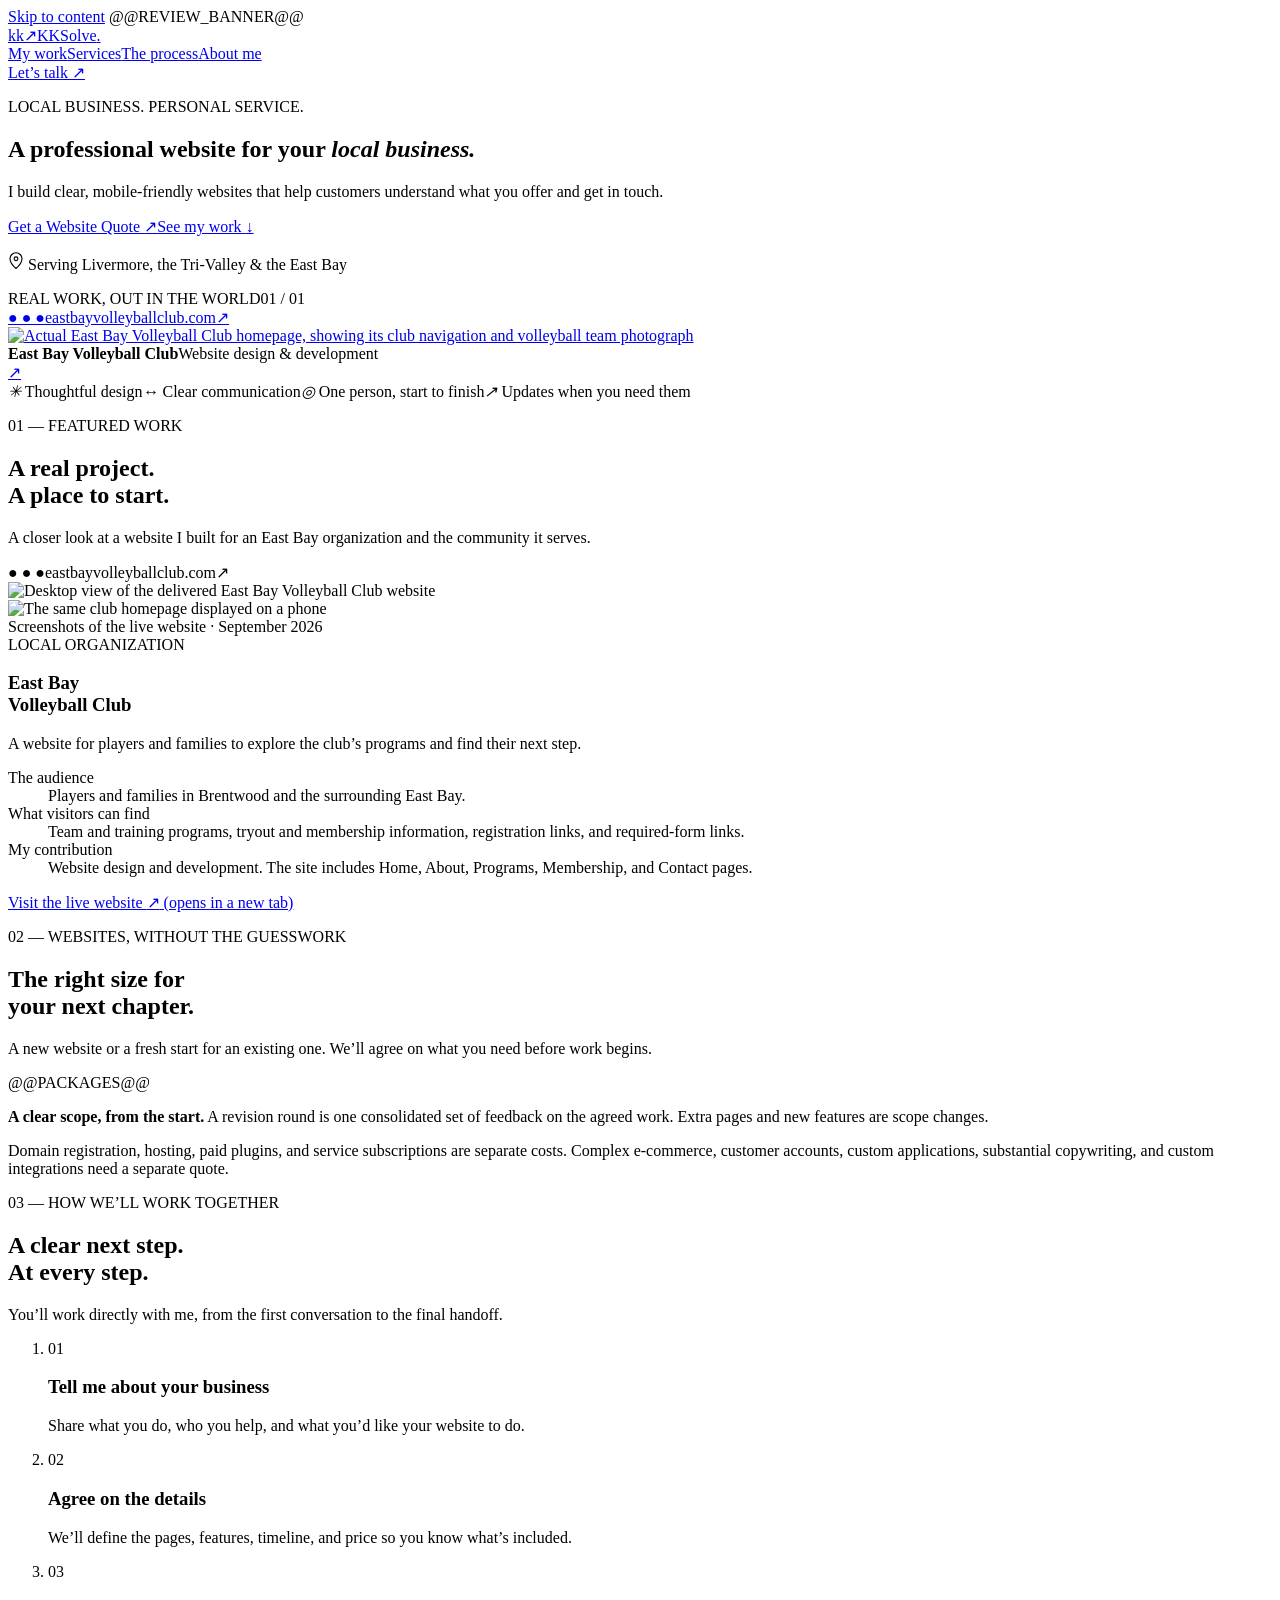
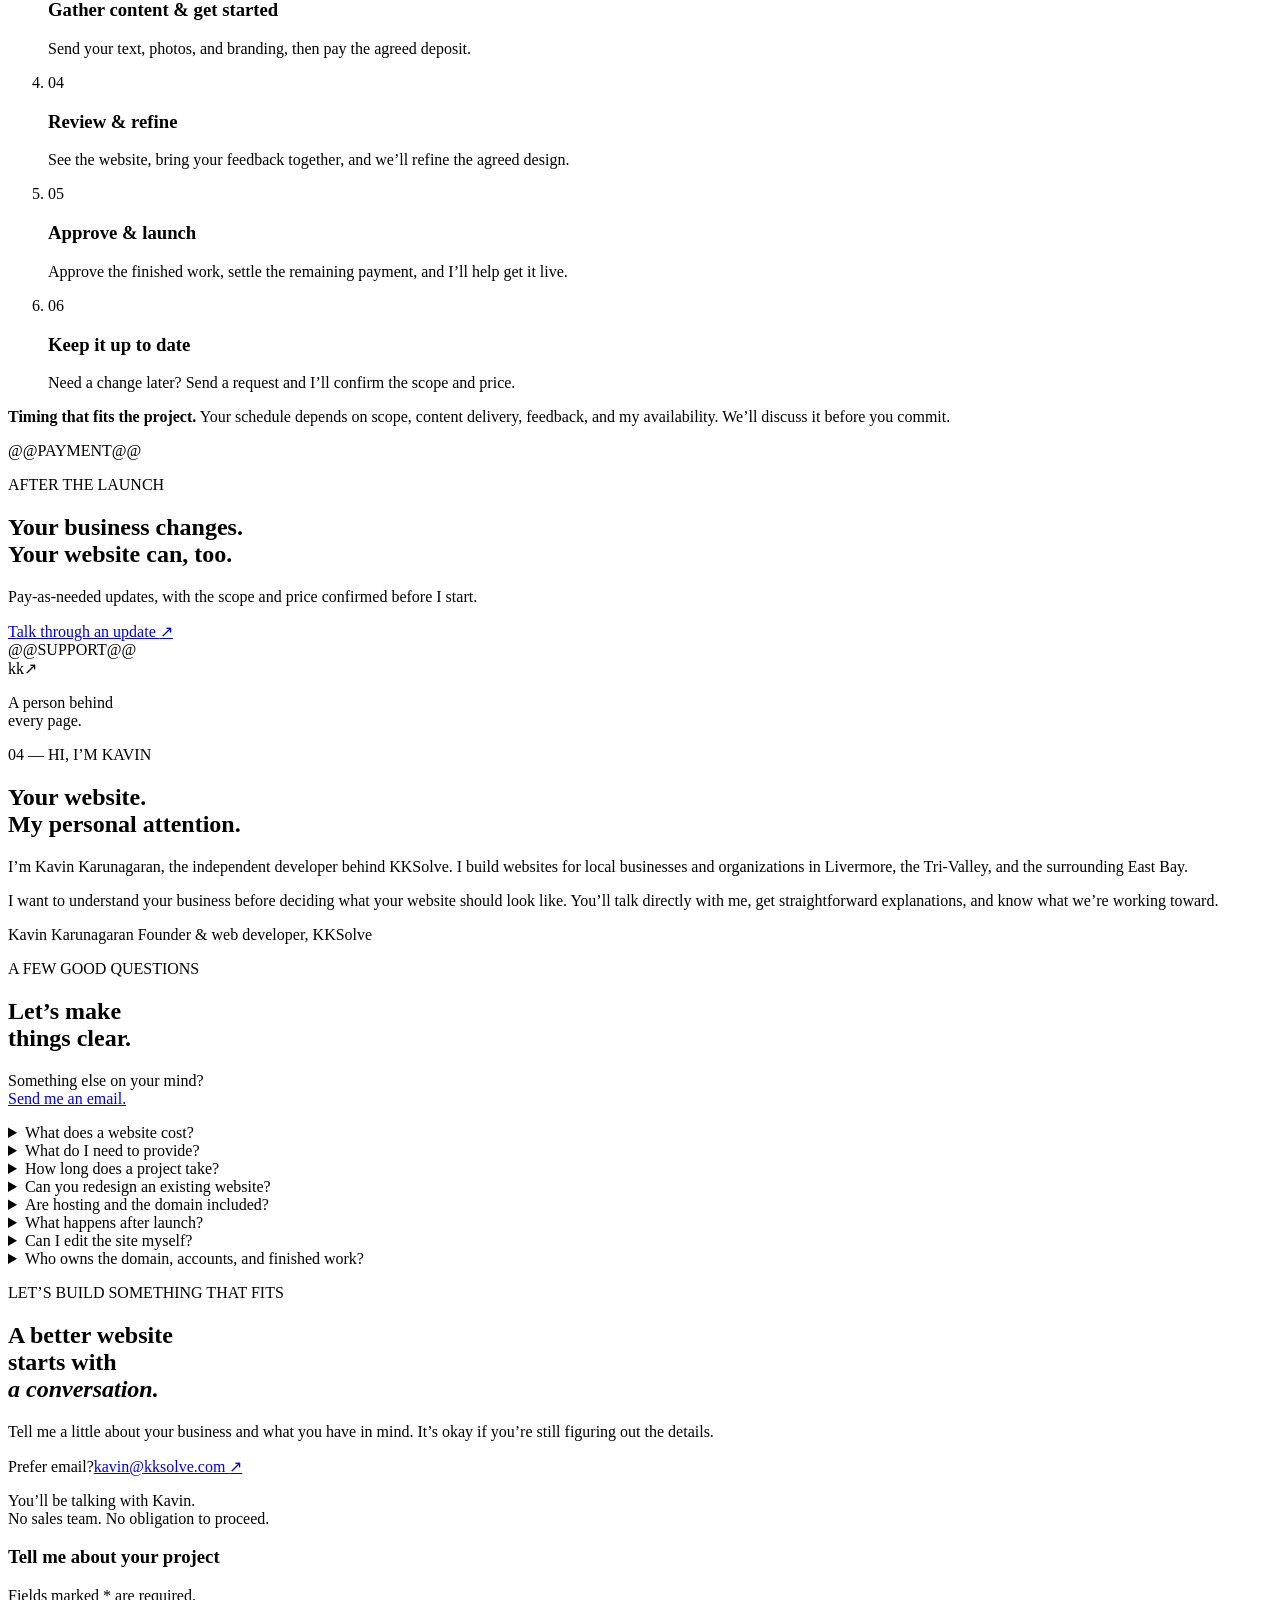
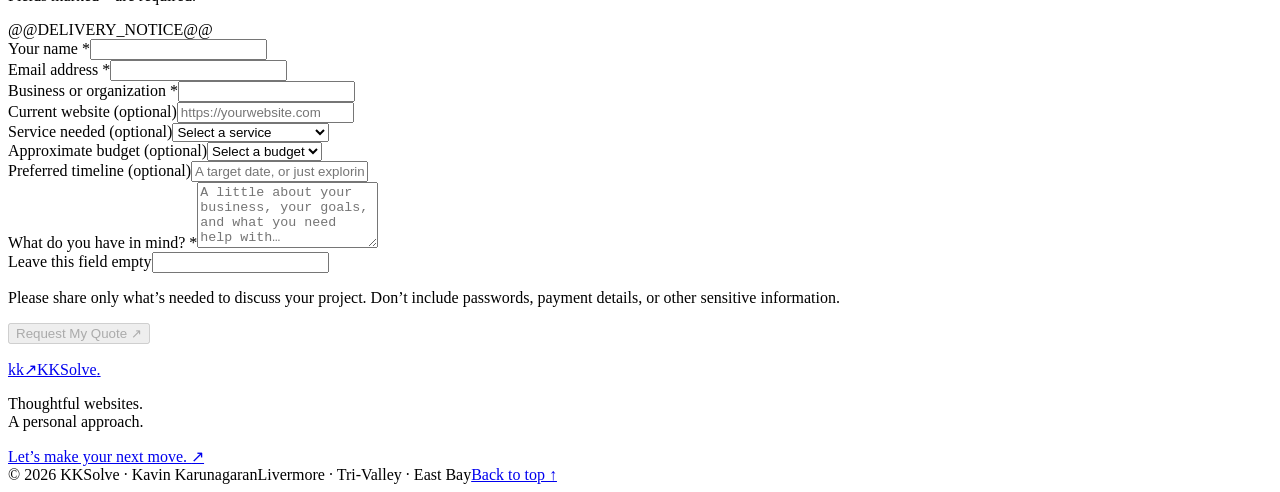
==== templates/index.html @ e1d9305f "Framework" ====
<!DOCTYPE html>
<html lang="en">
<head>
  <meta charset="utf-8">
  <meta name="viewport" content="width=device-width, initial-scale=1">
  <title>KKSolve | Websites for Local Businesses in Livermore & the East Bay</title>
  <meta name="description" content="Thoughtful, mobile-friendly websites for local businesses and organizations. Work directly with Kavin at KKSolve, serving Livermore, the Tri-Valley and East Bay.">
  <meta name="robots" content="@@ROBOTS@@">
  <meta name="theme-color" content="#234d3c">
  <link rel="canonical" href="https://kksolve.com/">
  <meta property="og:type" content="website">
  <meta property="og:site_name" content="KKSolve">
  <meta property="og:title" content="A professional website for your local business. | KKSolve">
  <meta property="og:description" content="Thoughtful design. Clear communication. Work directly with Kavin to build a website that makes your business easy to understand.">
  <meta property="og:url" content="https://kksolve.com/">
  <meta property="og:image" content="https://kksolve.com/assets/social.png">
  <meta property="og:image:width" content="1200">
  <meta property="og:image:height" content="630">
  <meta property="og:image:alt" content="KKSolve — thoughtful websites for local businesses">
  <meta name="twitter:card" content="summary_large_image">
  <link rel="icon" href="assets/favicon.svg" type="image/svg+xml">
  <link rel="stylesheet" href="style.css">
  <script type="application/ld+json">{"@context":"https://schema.org","@type":"ProfessionalService","name":"KKSolve","url":"https://kksolve.com/","email":"kavin@kksolve.com","founder":{"@type":"Person","name":"Kavin Karunagaran"},"areaServed":["Livermore","Tri-Valley","East Bay"],"description":"Independent website design and development for local businesses and organizations."}</script>
  <script src="runtime-config.js" defer></script>
  <script src="script.js" defer></script>
</head>
<body>
  <a class="skip-link" href="#main">Skip to content</a>
  @@REVIEW_BANNER@@
  <header class="site-header">
    <div class="container header-inner">
      <a class="brand" href="#home" aria-label="KKSolve home"><span class="brand-mark" aria-hidden="true">kk<span>↗</span></span><span>KKSolve<span class="brand-dot">.</span></span></a>
      <nav aria-label="Main navigation"><a href="#work">My work</a><a href="#services">Services</a><a href="#process">The process</a><a href="#about">About me</a></nav>
      <a class="button button-small" href="#contact" data-event="quote_click">Let’s talk <span aria-hidden="true">↗</span></a>
    </div>
  </header>
  <main id="main">
    <section id="home" class="hero container">
      <div class="hero-copy">
        <p class="eyebrow"><span class="little-dot" aria-hidden="true"></span> LOCAL BUSINESS. PERSONAL SERVICE.</p>
        <h1>A professional website for your <em>local business.</em></h1>
        <p class="hero-description">I build clear, mobile-friendly websites that help customers understand what you offer and get in touch.</p>
        <div class="hero-actions"><a class="button" href="#contact" data-event="quote_click">Get a Website Quote <span aria-hidden="true">↗</span></a><a class="text-link" href="#work">See my work <span aria-hidden="true">↓</span></a></div>
        <p class="local-note"><svg width="16" height="18" viewBox="0 0 20 24" fill="none" aria-hidden="true"><path d="M18 9c0 6-8 13-8 13S2 15 2 9a8 8 0 1 1 16 0Z" stroke="currentColor" stroke-width="1.5"/><circle cx="10" cy="9" r="2.5" stroke="currentColor" stroke-width="1.5"/></svg> Serving Livermore, the Tri-Valley & the East Bay</p>
      </div>
      <div class="hero-project">
        <div class="project-overline"><span>REAL WORK, OUT IN THE WORLD</span><span aria-hidden="true">01 / 01</span></div>
        <a class="browser-frame" href="#work" aria-label="Explore the East Bay Volleyball Club project"><div class="browser-bar" aria-hidden="true"><span class="browser-dots">● ● ●</span><span>eastbayvolleyballclub.com</span><span>↗</span></div><img src="assets/east-bay-desktop.webp" width="1440" height="1040" alt="Actual East Bay Volleyball Club homepage, showing its club navigation and volleyball team photograph" fetchpriority="high"></a>
        <div class="hero-project-caption"><div><strong>East Bay Volleyball Club</strong><span>Website design & development</span></div><a class="circle-link" href="#work" aria-label="Read the East Bay Volleyball Club case study">↗</a></div>
      </div>
    </section>
    <div class="principles"><div class="container"><span><i aria-hidden="true">✳</i> Thoughtful design</span><span><i aria-hidden="true">↔</i> Clear communication</span><span><i aria-hidden="true">◎</i> One person, start to finish</span><span><i aria-hidden="true">↗</i> Updates when you need them</span></div></div>
    <section id="work" class="section container">
      <div class="section-heading"><div><p class="eyebrow">01 — FEATURED WORK</p><h2>A real project.<br>A place to start.</h2></div><p>A closer look at a website I built for an East Bay organization and the community it serves.</p></div>
      <div class="case-study">
        <div class="case-visual"><div class="desktop-shot"><div class="browser-bar" aria-hidden="true"><span class="browser-dots">● ● ●</span><span>eastbayvolleyballclub.com</span><span>↗</span></div><img src="assets/east-bay-desktop.webp" width="1440" height="1040" loading="lazy" alt="Desktop view of the delivered East Bay Volleyball Club website"></div><div class="phone-shot"><img src="assets/east-bay-mobile.webp" width="390" height="844" loading="lazy" alt="The same club homepage displayed on a phone"></div><span class="image-note">Screenshots of the live website · September 2026</span></div>
        <div class="case-copy"><span class="tag">LOCAL ORGANIZATION</span><h3>East Bay<br>Volleyball Club</h3><p>A website for players and families to explore the club’s programs and find their next step.</p><dl><div><dt>The audience</dt><dd>Players and families in Brentwood and the surrounding East Bay.</dd></div><div><dt>What visitors can find</dt><dd>Team and training programs, tryout and membership information, registration links, and required-form links.</dd></div><div><dt>My contribution</dt><dd>Website design and development. The site includes Home, About, Programs, Membership, and Contact pages.</dd></div></dl><a class="text-link" href="https://eastbayvolleyballclub.com/" target="_blank" rel="noopener noreferrer" data-event="project_click">Visit the live website <span aria-hidden="true">↗</span><span class="sr-only"> (opens in a new tab)</span></a></div>
      </div>
    </section>
    <section id="services" class="section services-section"><div class="container">
      <div class="section-heading"><div><p class="eyebrow">02 — WEBSITES, WITHOUT THE GUESSWORK</p><h2>The right size for<br>your next chapter.</h2></div><p>A new website or a fresh start for an existing one. We’ll agree on what you need before work begins.</p></div>
      @@PACKAGES@@
      <div class="scope-notes"><p><strong>A clear scope, from the start.</strong> A revision round is one consolidated set of feedback on the agreed work. Extra pages and new features are scope changes.</p><p>Domain registration, hosting, paid plugins, and service subscriptions are separate costs. Complex e-commerce, customer accounts, custom applications, substantial copywriting, and custom integrations need a separate quote.</p></div>
    </div></section>
    <section id="process" class="section container">
      <div class="section-heading"><div><p class="eyebrow">03 — HOW WE’LL WORK TOGETHER</p><h2>A clear next step.<br>At every step.</h2></div><p>You’ll work directly with me, from the first conversation to the final handoff.</p></div>
      <ol class="process-list"><li><span>01</span><div><h3>Tell me about your business</h3><p>Share what you do, who you help, and what you’d like your website to do.</p></div></li><li><span>02</span><div><h3>Agree on the details</h3><p>We’ll define the pages, features, timeline, and price so you know what’s included.</p></div></li><li><span>03</span><div><h3>Gather content & get started</h3><p>Send your text, photos, and branding, then pay the agreed deposit.</p></div></li><li><span>04</span><div><h3>Review & refine</h3><p>See the website, bring your feedback together, and we’ll refine the agreed design.</p></div></li><li><span>05</span><div><h3>Approve & launch</h3><p>Approve the finished work, settle the remaining payment, and I’ll help get it live.</p></div></li><li><span>06</span><div><h3>Keep it up to date</h3><p>Need a change later? Send a request and I’ll confirm the scope and price.</p></div></li></ol>
      <div class="process-details"><p><strong>Timing that fits the project.</strong> Your schedule depends on scope, content delivery, feedback, and my availability. We’ll discuss it before you commit.</p>@@PAYMENT@@</div>
    </section>
    <section id="support" class="support-section"><div class="container support-layout"><div><p class="eyebrow">AFTER THE LAUNCH</p><h2>Your business changes.<br>Your website can, too.</h2><p>Pay-as-needed updates, with the scope and price confirmed before I start.</p><a class="text-link" href="#contact" data-event="quote_click">Talk through an update <span aria-hidden="true">↗</span></a></div><div>@@SUPPORT@@</div></div></section>
    <section id="about" class="section container about-section"><div class="about-monogram" aria-hidden="true"><span>kk<span class="monogram-arrow">↗</span></span><p>A person behind<br>every page.</p></div><div><p class="eyebrow">04 — HI, I’M KAVIN</p><h2>Your website.<br>My personal attention.</h2><p>I’m Kavin Karunagaran, the independent developer behind KKSolve. I build websites for local businesses and organizations in Livermore, the Tri-Valley, and the surrounding East Bay.</p><p>I want to understand your business before deciding what your website should look like. You’ll talk directly with me, get straightforward explanations, and know what we’re working toward.</p><p class="signature">Kavin Karunagaran <span>Founder & web developer, KKSolve</span></p></div></section>
    <section id="faq" class="section faq-section"><div class="container faq-layout"><div><p class="eyebrow">A FEW GOOD QUESTIONS</p><h2>Let’s make<br>things clear.</h2><p>Something else on your mind?<br><a href="mailto:kavin@kksolve.com">Send me an email.</a></p></div><div class="faq-list">
      <details><summary>What does a website cost?</summary><div>@@COST_FAQ@@<p>Third-party costs such as your domain, hosting, paid plugins, and subscriptions are separate. You’ll receive a scope and quote before work starts.</p></div></details>
      <details><summary>What do I need to provide?</summary><div><p>Your business details, services, contact information, logo if you have one, and any text or photos you want to use. Please only supply materials you have permission to use. We’ll identify any gaps together before starting.</p></div></details>
      <details><summary>How long does a project take?</summary><div><p>It depends on the number of pages, features, how ready your content is, and how quickly feedback arrives. I’ll confirm my availability and discuss a realistic timeline with you when we agree on the scope.</p></div></details>
      <details><summary>Can you redesign an existing website?</summary><div><p>Yes. Send your current website and explain what’s no longer working for you. I’ll review the pages, platform, and access needed before proposing a refresh or rebuild.</p></div></details>
      <details><summary>Are hosting and the domain included?</summary><div><p>No. Domain registration, hosting, paid plugins, and other subscription fees are separate from development. We’ll discuss suitable options and ongoing responsibilities before launch.</p></div></details>
      <details><summary>What happens after launch?</summary><div><p>You can request updates as needed. I’ll confirm the scope, price, and availability before starting. New pages, features, redesigns, and complex changes receive a separate quote.</p>@@DEFECT_FAQ@@</div></details>
      <details><summary>Can I edit the site myself?</summary><div><p>It depends on the platform we choose. A custom static website does not include a built-in content editor. If you need to make your own changes, tell me upfront so we can scope a suitable editing setup and any associated costs.</p></div></details>
      <details><summary>Who owns the domain, accounts, and finished work?</summary><div><p>My proposed approach is for you to hold the domain and hosting accounts where practical, with developer access for me as needed. Ownership and transfer of custom deliverables after payment, plus any third-party licenses, must be confirmed in our written agreement before work starts.</p></div></details>
    </div></div></section>
    <section id="contact" class="section container contact-section"><div class="contact-copy"><p class="eyebrow">LET’S BUILD SOMETHING THAT FITS</p><h2>A better website<br>starts with<br><em>a conversation.</em></h2><p>Tell me a little about your business and what you have in mind. It’s okay if you’re still figuring out the details.</p><div class="email-contact"><span>Prefer email?</span><a href="mailto:kavin@kksolve.com">kavin@kksolve.com <span aria-hidden="true">↗</span></a></div><p class="contact-note">You’ll be talking with Kavin.<br>No sales team. No obligation to proceed.</p></div>
      <form id="inquiry-form" class="inquiry-form" aria-describedby="delivery-notice" method="post" action="@@FORM_ACTION@@">
        <h3>Tell me about your project</h3><p class="form-intro">Fields marked * are required.</p>
        <div id="delivery-notice" class="delivery-notice">@@DELIVERY_NOTICE@@</div>
        <noscript><p class="delivery-notice">JavaScript is needed for this form. Please email <a href="mailto:kavin@kksolve.com">kavin@kksolve.com</a> instead.</p></noscript>
        <div class="form-row"><div class="field"><label for="name">Your name *</label><input id="name" name="name" autocomplete="name" required maxlength="100"></div><div class="field"><label for="email">Email address *</label><input id="email" name="email" type="email" autocomplete="email" required maxlength="254"></div></div>
        <div class="field"><label for="business">Business or organization *</label><input id="business" name="business" autocomplete="organization" required maxlength="160"></div>
        <div class="field"><label for="website">Current website <span>(optional)</span></label><input id="website" name="website" type="url" placeholder="https://yourwebsite.com" autocomplete="url" maxlength="500"></div>
        <div class="form-row"><div class="field"><label for="service">Service needed <span>(optional)</span></label><select id="service" name="service"><option value="">Select a service</option><option>A new website</option><option>Redesign my website</option><option>Updates to my website</option><option>Not sure yet</option></select></div><div class="field"><label for="budget">Approximate budget <span>(optional)</span></label><select id="budget" name="budget"><option value="">Select a budget</option><option>Not sure yet</option><option>Under $600</option><option>$600–$1,199</option><option>$1,200–$2,499</option><option>$2,500+</option></select></div></div>
        <div class="field"><label for="timeline">Preferred timeline <span>(optional)</span></label><input id="timeline" name="timeline" placeholder="A target date, or just exploring" maxlength="200"></div>
        <div class="field"><label for="description">What do you have in mind? *</label><textarea id="description" name="description" rows="4" required minlength="10" maxlength="5000" placeholder="A little about your business, your goals, and what you need help with…"></textarea></div>
        <div class="honeypot" aria-hidden="true"><label for="company-url">Leave this field empty</label><input id="company-url" name="_gotcha" tabindex="-1" autocomplete="off"></div>
        <p class="form-privacy">Please share only what’s needed to discuss your project. Don’t include passwords, payment details, or other sensitive information.</p>
        <button class="button submit-button" type="submit" disabled>Request My Quote <span aria-hidden="true">↗</span></button>
        <p id="form-status" role="status" aria-live="polite" tabindex="-1"></p>
      </form>
    </section>
  </main>
  <footer class="site-footer"><div class="container footer-main"><a class="brand" href="#home"><span class="brand-mark" aria-hidden="true">kk<span>↗</span></span><span>KKSolve<span class="brand-dot">.</span></span></a><p>Thoughtful websites.<br>A personal approach.</p><a href="mailto:kavin@kksolve.com">Let’s make your next move. <span aria-hidden="true">↗</span></a></div><div class="container footer-bottom"><span>© 2026 KKSolve · Kavin Karunagaran</span><span>Livermore · Tri-Valley · East Bay</span><a href="#home">Back to top ↑</a></div></footer>
</body>
</html>
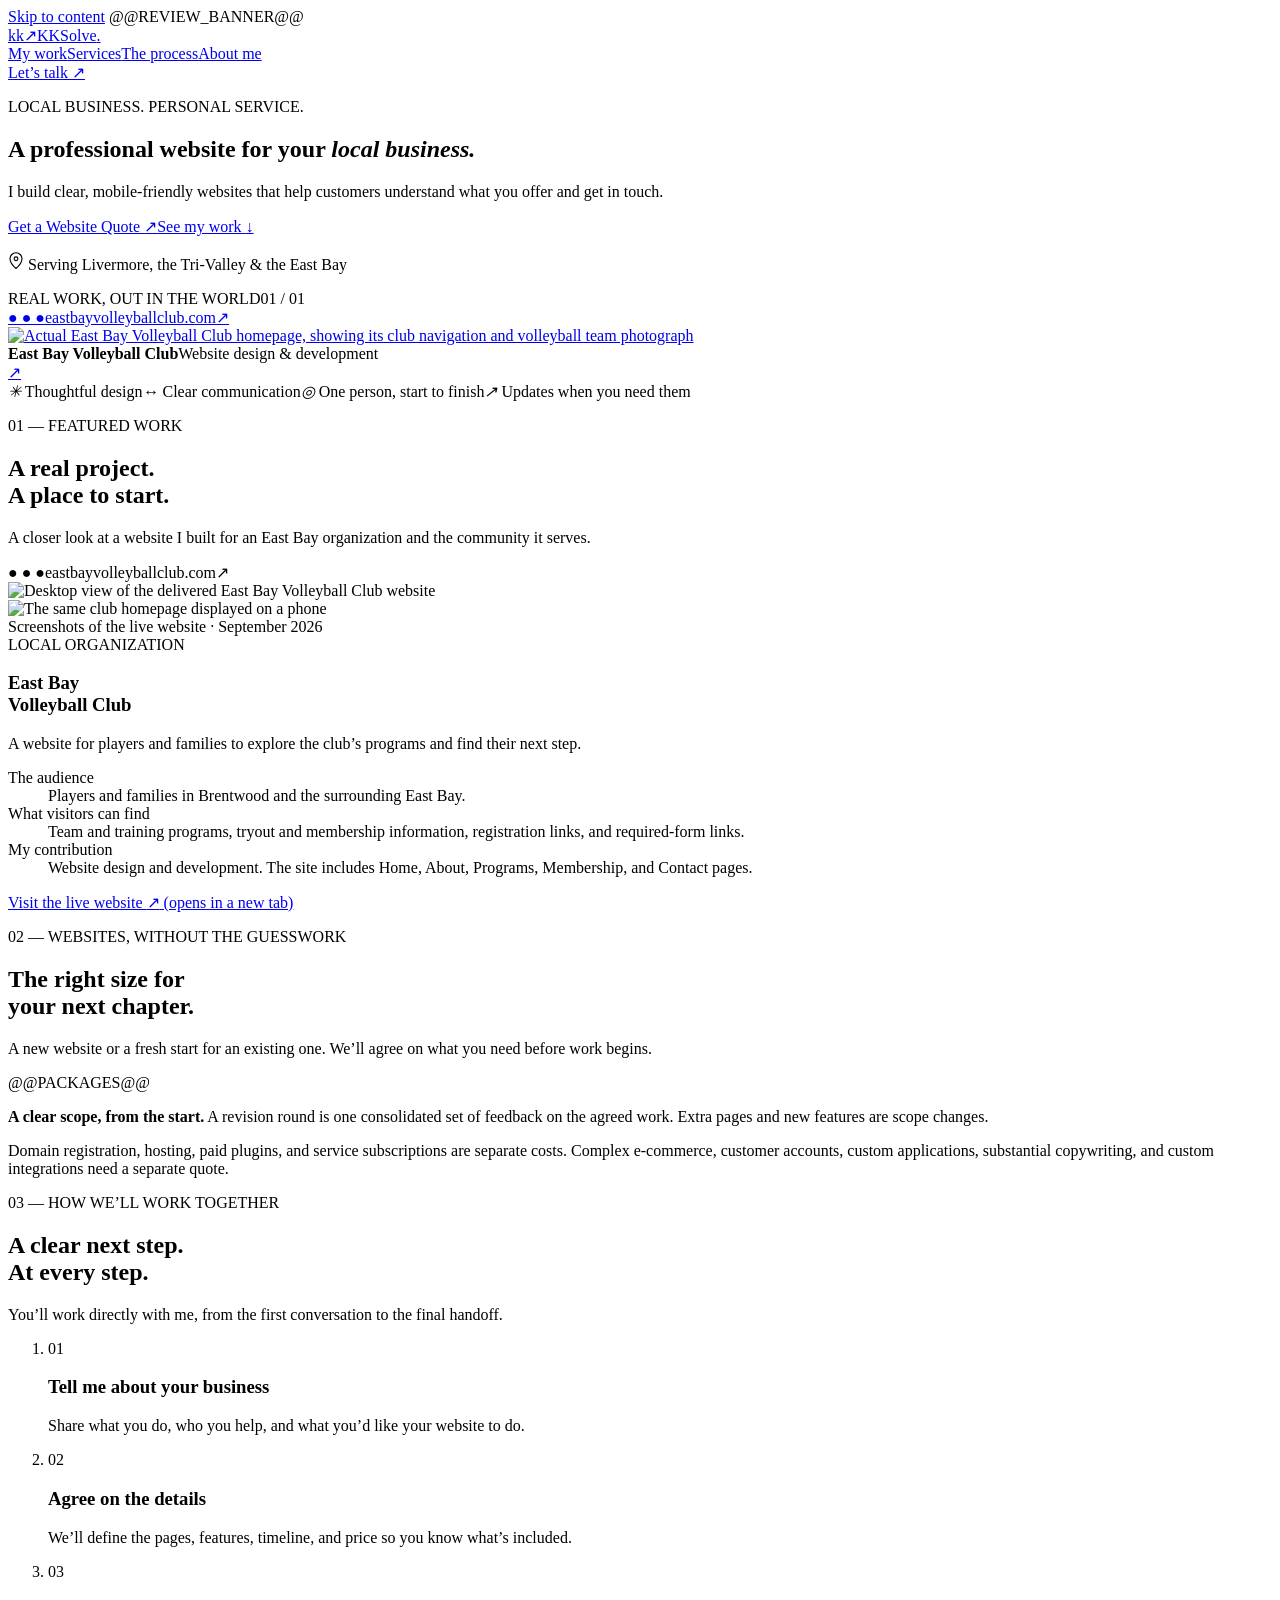
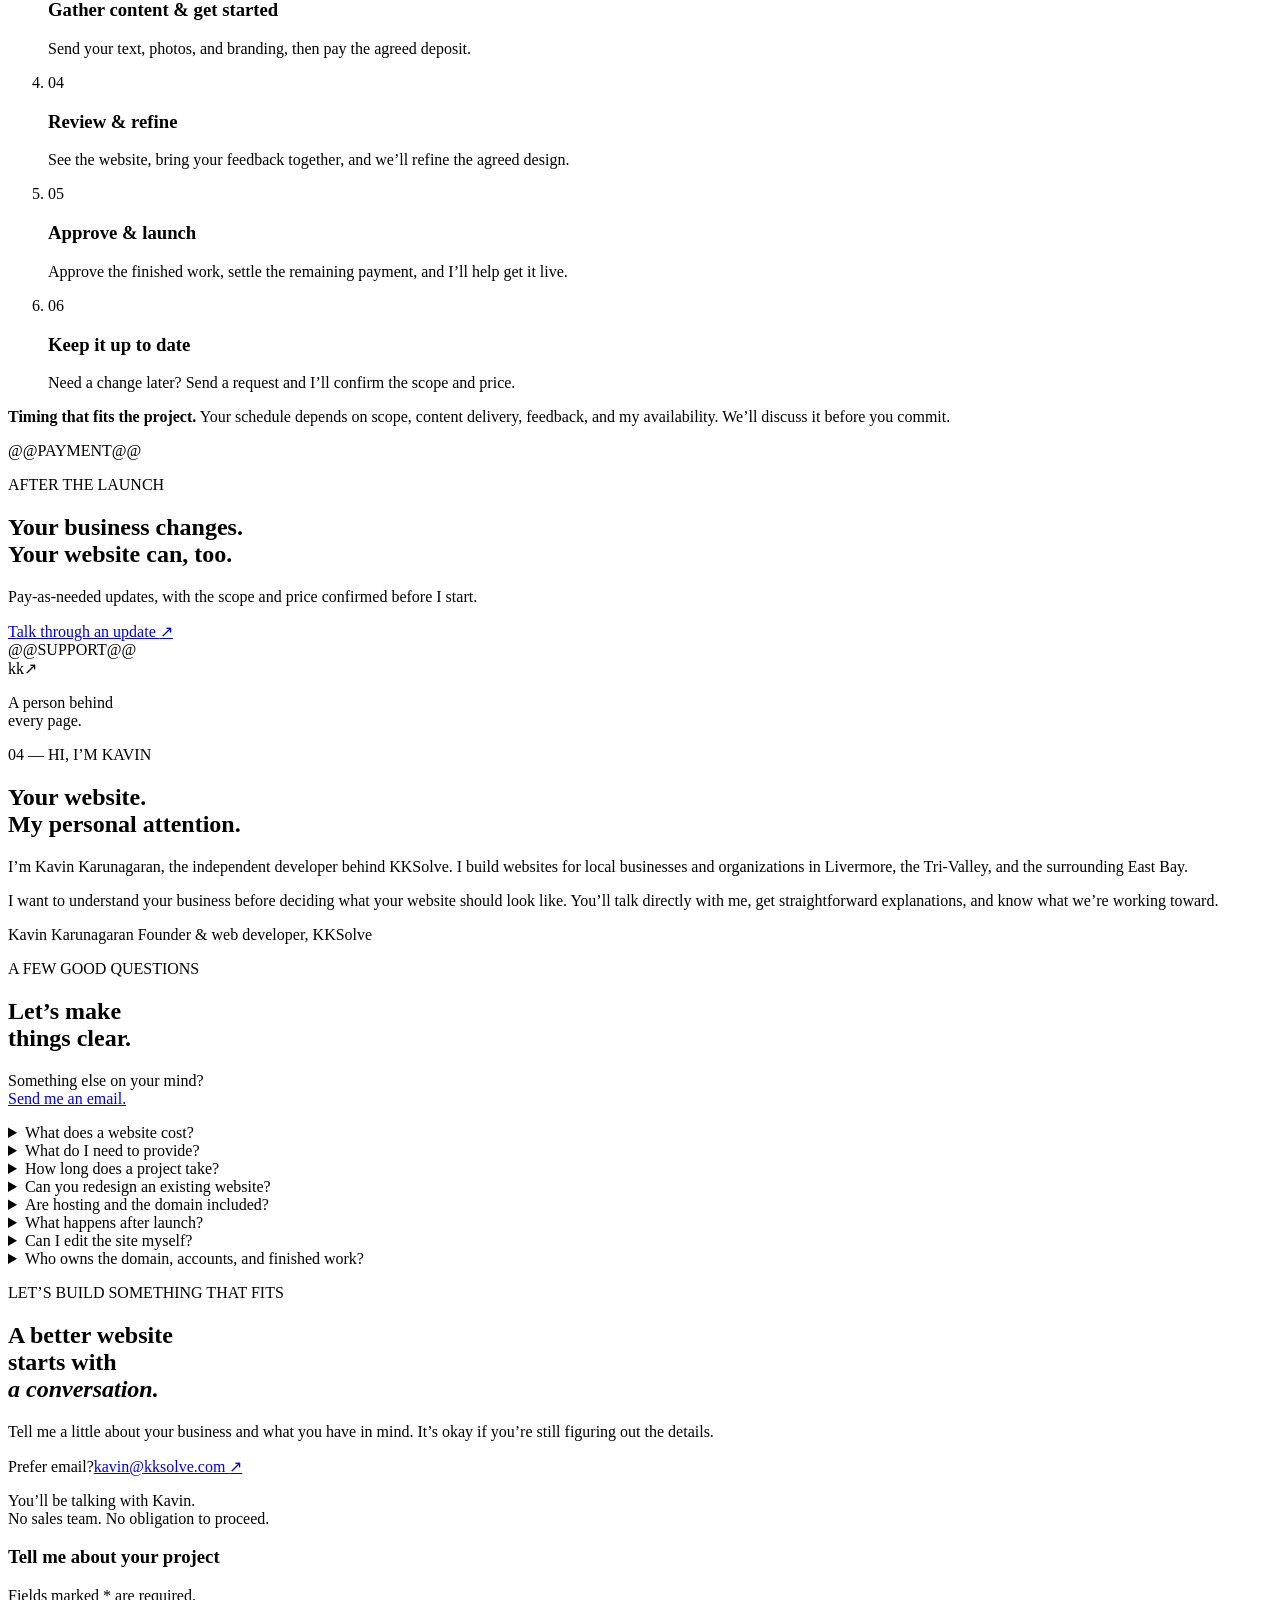
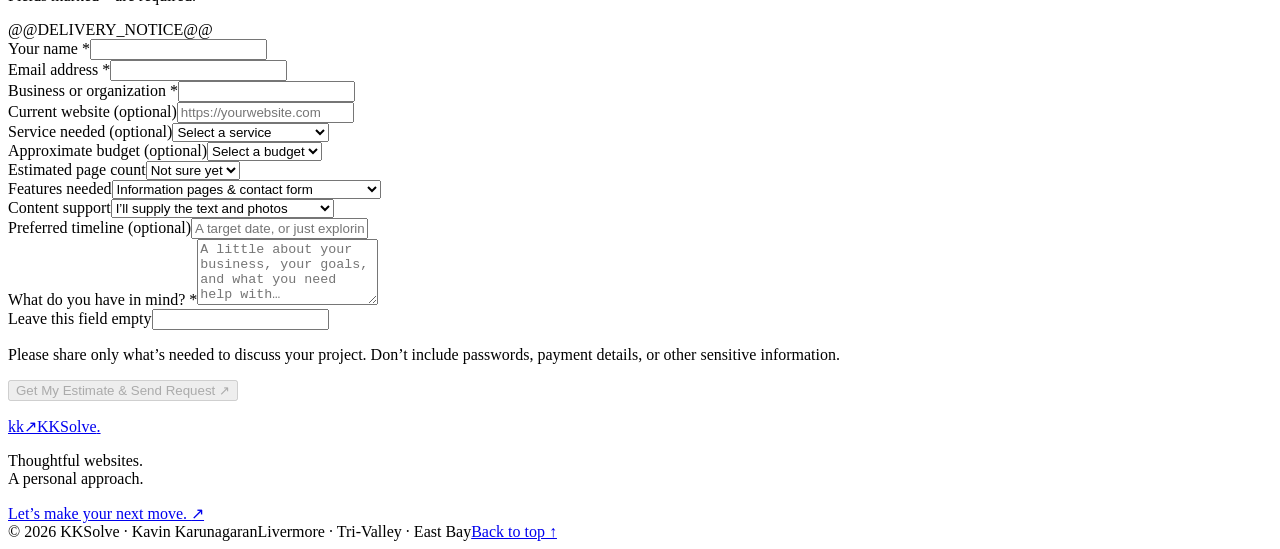
==== commit 8672b5bd: "commit" ====
--- a/templates/index.html
+++ b/templates/index.html
@@ -88,11 +88,15 @@
         <div class="field"><label for="business">Business or organization *</label><input id="business" name="business" autocomplete="organization" required maxlength="160"></div>
         <div class="field"><label for="website">Current website <span>(optional)</span></label><input id="website" name="website" type="url" placeholder="https://yourwebsite.com" autocomplete="url" maxlength="500"></div>
         <div class="form-row"><div class="field"><label for="service">Service needed <span>(optional)</span></label><select id="service" name="service"><option value="">Select a service</option><option>A new website</option><option>Redesign my website</option><option>Updates to my website</option><option>Not sure yet</option></select></div><div class="field"><label for="budget">Approximate budget <span>(optional)</span></label><select id="budget" name="budget"><option value="">Select a budget</option><option>Not sure yet</option><option>Under $600</option><option>$600–$1,199</option><option>$1,200–$2,499</option><option>$2,500+</option></select></div></div>
+        <div class="form-row"><div class="field"><label for="pages">Estimated page count</label><select id="pages" name="pages"><option value="unknown">Not sure yet</option><option value="1-4">1–4 pages</option><option value="5-8">5–8 pages</option><option value="9-12">9–12 pages</option><option value="13+">13+ pages</option></select></div><div class="field"><label for="features">Features needed</label><select id="features" name="features"><option value="basic">Information pages &amp; contact form</option><option value="booking">Booking or registration embed</option><option value="custom">Online store, accounts or custom features</option></select></div></div>
+        <div class="field"><label for="content">Content support</label><select id="content" name="content"><option value="ready">I’ll supply the text and photos</option><option value="editing">I need help organizing and editing</option><option value="writing">I need new copy written</option></select></div>
+        <div class="field" id="update-scope-field" hidden><label for="update-scope">Update size</label><select id="update-scope" name="update_scope"><option value="small">Small edit (hours, photo or short text)</option><option value="section">Refresh an existing section</option><option value="custom">New pages, features or substantial changes</option></select></div>
         <div class="field"><label for="timeline">Preferred timeline <span>(optional)</span></label><input id="timeline" name="timeline" placeholder="A target date, or just exploring" maxlength="200"></div>
         <div class="field"><label for="description">What do you have in mind? *</label><textarea id="description" name="description" rows="4" required minlength="10" maxlength="5000" placeholder="A little about your business, your goals, and what you need help with…"></textarea></div>
         <div class="honeypot" aria-hidden="true"><label for="company-url">Leave this field empty</label><input id="company-url" name="_gotcha" tabindex="-1" autocomplete="off"></div>
         <p class="form-privacy">Please share only what’s needed to discuss your project. Don’t include passwords, payment details, or other sensitive information.</p>
-        <button class="button submit-button" type="submit" disabled>Request My Quote <span aria-hidden="true">↗</span></button>
+        <section id="quote-result" class="quote-result" aria-live="polite" hidden><h3>Your estimated range</h3><p id="quote-range" class="quote-range"></p><p id="quote-basis"></p><p>Planning estimate in USD, subject to reviewing your brief. Domain, hosting and third-party subscriptions are extra. Final scope, price and availability are confirmed before work begins.</p></section>
+        <button class="button submit-button" type="submit" disabled>Get My Estimate &amp; Send Request <span aria-hidden="true">↗</span></button>
         <p id="form-status" role="status" aria-live="polite" tabindex="-1"></p>
       </form>
     </section>
